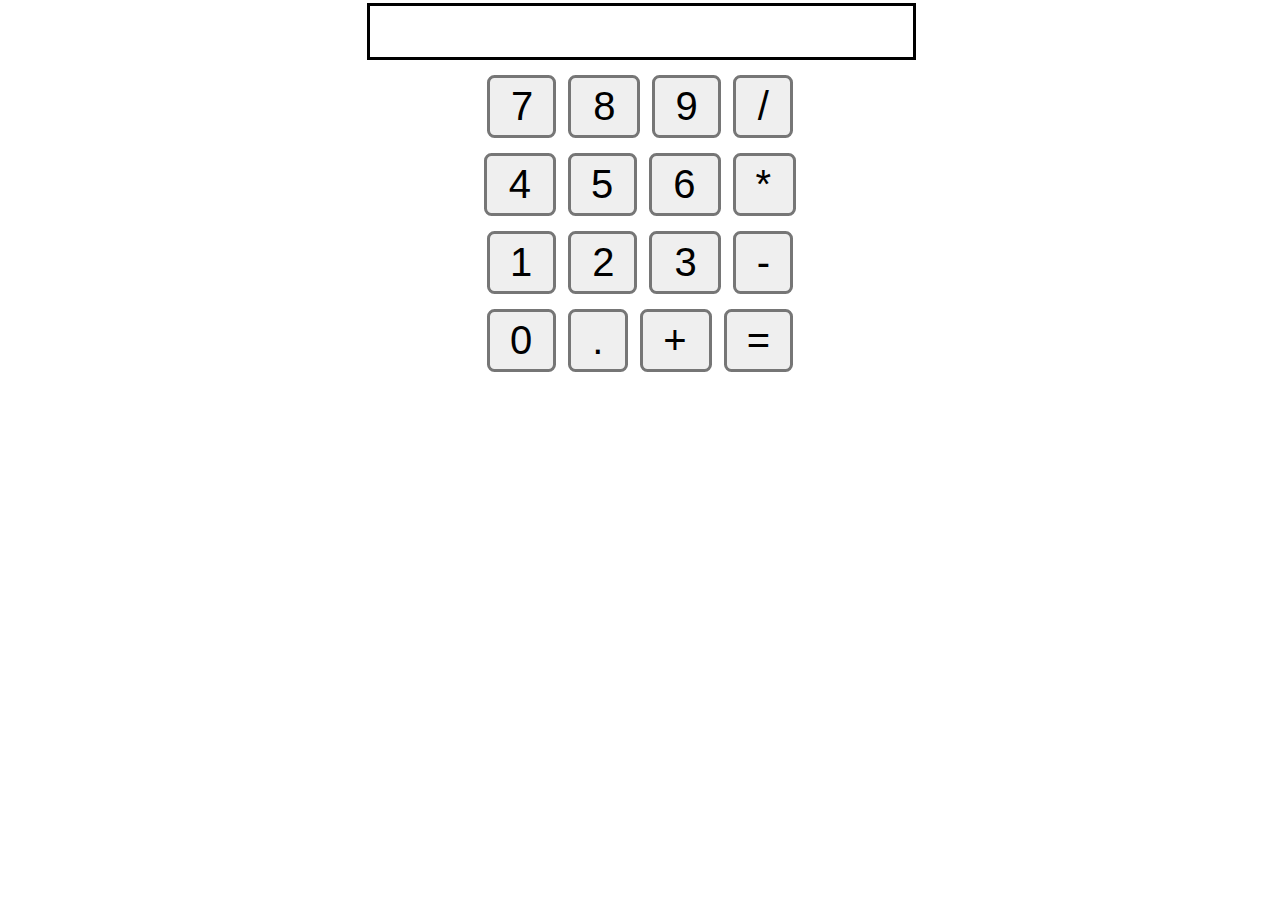
==== JS/index.html @ 1b2088fb "First" ====
<!DOCTYPE html>
<html lang="en">

<head>
    <meta charset="UTF-8">
    <meta http-equiv="X-UA-Compatible" content="IE=edge">
    <meta name="viewport" content="width=device-width, initial-scale=1.0">
    <link rel="stylesheet" href="index.css">
    <link rel="script" href="index.js">
    <title>Calculator</title>
</head>

<body>

    <div class="grid-container">

        <div class="input">
            <input readonly style="border: 1px solid #000;" />
        </div>

        <div class="btn-group1">
            <button id="7" class="button">7</button>
            <button id="8" class="button">8</button>
            <button id="9" class="button">9</button>
            <button id="devition" class="button">/</button>
        </div>

        <div class="btn-group2">
            <button id="4" class="button">4</button>
            <button id="5" class="button">5</button>
            <button id="6" class="button">6</button>
            <button id="multilication" class="button">*</button>
        </div>

        <div class="btn-group3">
            <button id="1" class="button">1</button>
            <button id="2" class="button">2</button>
            <button id="3" class="button">3</button>
            <button id="subtraction" class="button">-</button>
        </div>


        <div class="btn-group4" style="width:100%;">
            <button id="0" class="button">0</button>
            <button id="dot" class="button">.</button>
            <button id="addition" class="button">+</button>
            <button id="equal" class="button">=</button>
        </div>

    </div>

</body>

</html>
---- JS/index.css ----
.grid-container {

    display: grid;
    gap: 5px 5px;
    text-align: center;
    scale: 3;
    margin-top: 10%;

}
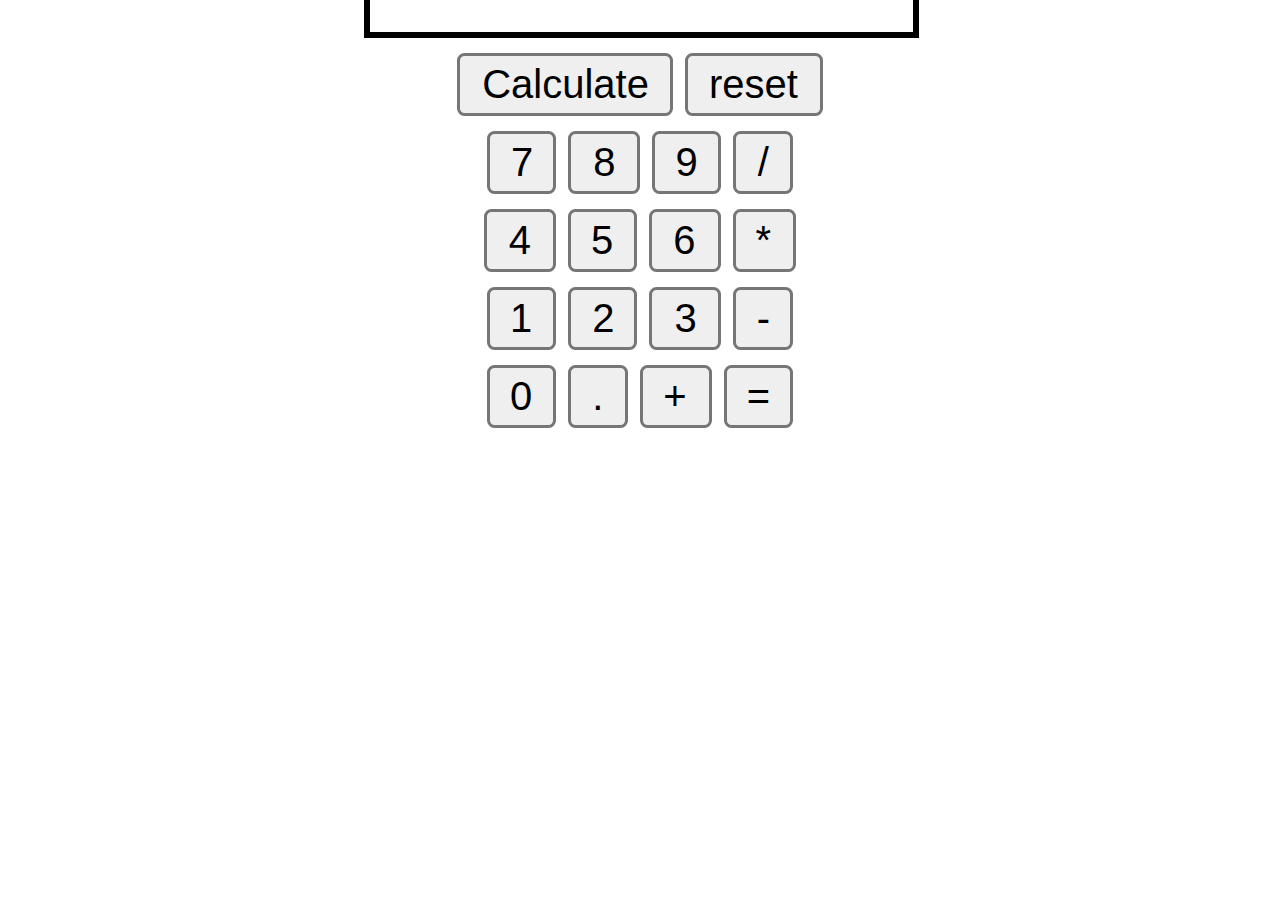
==== commit 4ea8b866: "Second" ====
--- a/JS/index.html
+++ b/JS/index.html
@@ -6,7 +6,8 @@
     <meta http-equiv="X-UA-Compatible" content="IE=edge">
     <meta name="viewport" content="width=device-width, initial-scale=1.0">
     <link rel="stylesheet" href="index.css">
-    <link rel="script" href="index.js">
+    <!-- <link rel="script" href="index.js"> -->
+    <script type="text/javascript" src="index.js"></script> 
     <title>Calculator</title>
 </head>
 
@@ -14,37 +15,46 @@
 
     <div class="grid-container">
 
-        <div class="input">
-            <input readonly style="border: 1px solid #000;" />
+        <div>
+            <input id="inputBox" class="input"/> 
+            <!--  
+                value="5"
+                style="border: 2px solid #000;"
+            -->
         </div>
 
+        <div> 
+            <button id="button1" onclick="updatedString()">Calculate</button>
+            <button onclick="resetting()">reset</button>
+        </div>
+        
         <div class="btn-group1">
-            <button id="7" class="button">7</button>
-            <button id="8" class="button">8</button>
-            <button id="9" class="button">9</button>
-            <button id="devition" class="button">/</button>
+            <button id="7" class="button" onclick="updatedString(this.id)">7</button>
+            <button id="8" class="button" onclick="updatedString(this.id)">8</button>
+            <button id="9" class="button" onclick="updatedString(this.id)">9</button>
+            <button id="/" class="button" onclick="updatedString(this.id)">/</button>
         </div>
 
         <div class="btn-group2">
-            <button id="4" class="button">4</button>
-            <button id="5" class="button">5</button>
-            <button id="6" class="button">6</button>
-            <button id="multilication" class="button">*</button>
+            <button id="4" class="button" onclick="updatedString(this.id)">4</button>
+            <button id="5" class="button" onclick="updatedString(this.id)">5</button>
+            <button id="6" class="button" onclick="updatedString(this.id)">6</button>
+            <button id="*" class="button" onclick="updatedString(this.id)">*</button>
         </div>
 
         <div class="btn-group3">
-            <button id="1" class="button">1</button>
-            <button id="2" class="button">2</button>
-            <button id="3" class="button">3</button>
-            <button id="subtraction" class="button">-</button>
+            <button id="1" class="button" onclick="updatedString(this.id)">1</button>
+            <button id="2" class="button" onclick="updatedString(this.id)">2</button>
+            <button id="3" class="button" onclick="updatedString(this.id)">3</button>
+            <button id="-" class="button" onclick="updatedString(this.id)">-</button>
         </div>
 
 
         <div class="btn-group4" style="width:100%;">
-            <button id="0" class="button">0</button>
-            <button id="dot" class="button">.</button>
-            <button id="addition" class="button">+</button>
-            <button id="equal" class="button">=</button>
+            <button id="0" class="button" onclick="updatedString(this.id)">0</button>
+            <button id="." class="button" onclick="updatedString(this.id)">.</button>
+            <button id="+" class="button" onclick="updatedString(this.id)">+</button>
+            <button id="=" class="button" onclick="updatedString(this.id)">=</button>
         </div>
 
     </div>
--- a/JS/index.css
+++ b/JS/index.css
@@ -6,4 +6,10 @@
     scale: 3;
     margin-top: 10%;
 
-}+}
+
+.input{
+
+    border: 2px solid #000;
+
+}
